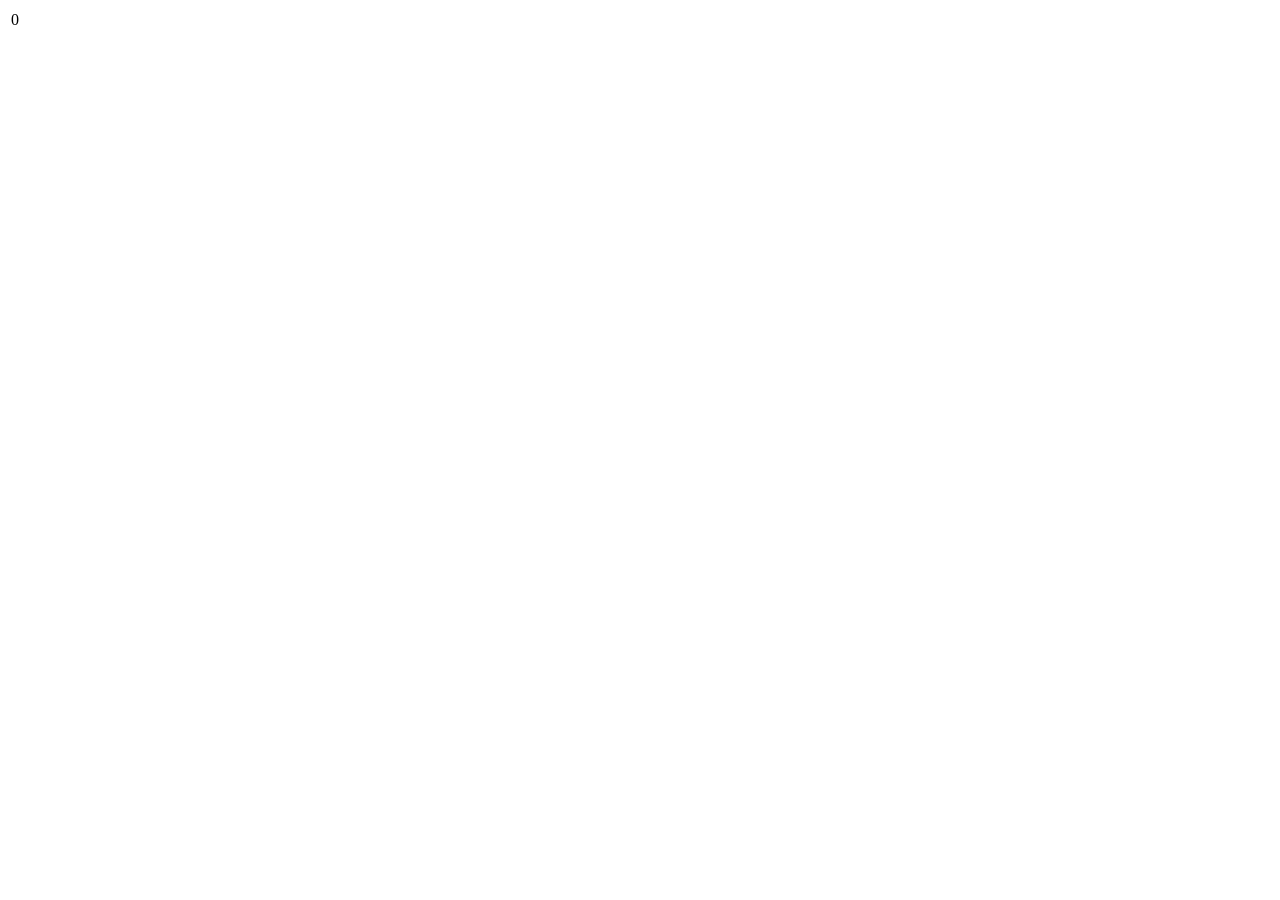
==== FINAL_LAB_PERFORMANCE_1/index.html @ c4a6ab21 "Update index.html" ====
<!DOCTYPE html>
<html lang="en">
  <head>
    <meta charset="UTF-8" />
    <meta name="viewport" content="width=device-width, initial-scale=1.0" />
    <title>Document</title>
  </head>
  <body>
    <table>
      <tr>
        <td colspan="4" id="result">0</td>
      </tr>
    </table>
  </body>
</html>
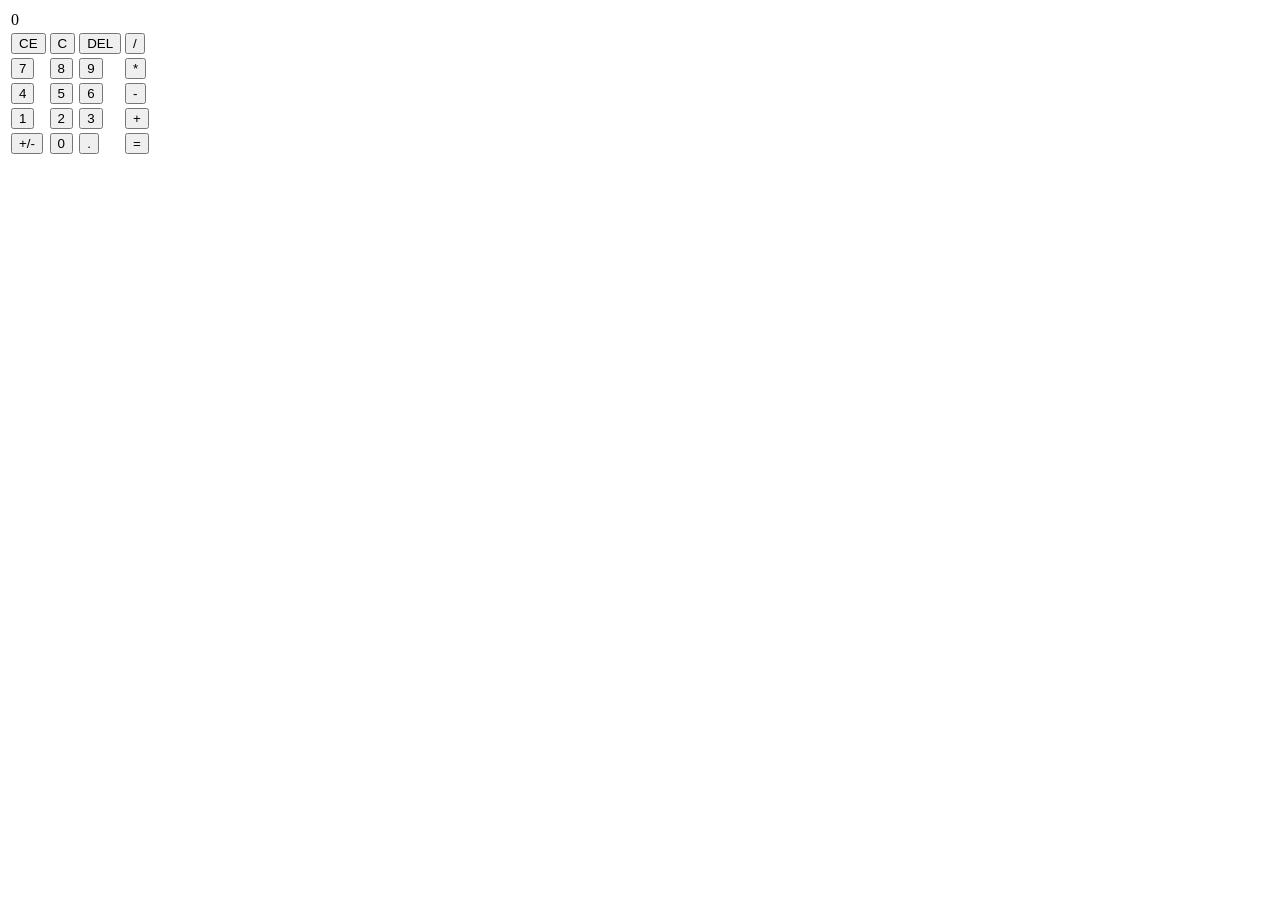
==== commit ff79fce0: "Update index.html" ====
--- a/FINAL_LAB_PERFORMANCE_1/index.html
+++ b/FINAL_LAB_PERFORMANCE_1/index.html
@@ -4,12 +4,44 @@
     <meta charset="UTF-8" />
     <meta name="viewport" content="width=device-width, initial-scale=1.0" />
     <title>Document</title>
+    <link rel="stylesheet" href="style.css" />
   </head>
   <body>
     <table>
       <tr>
         <td colspan="4" id="result">0</td>
       </tr>
+      <tr>
+        <td><button onclick="btn('CE')">CE</button></td>
+        <td><button onclick="btn('C')">C</button></td>
+        <td><button onclick="btn('DEL')">DEL</button></td>
+        <td><button onclick="btn('/')">/</button></td>
+      </tr>
+      <tr>
+        <td><button onclick="btn('7')">7</button></td>
+        <td><button onclick="btn('8')">8</button></td>
+        <td><button onclick="btn('8')">9</button></td>
+        <td><button onclick="btn('*')">*</button></td>
+      </tr>
+      <tr>
+        <td><button onclick="btn('4')">4</button></td>
+        <td><button onclick="btn('5')">5</button></td>
+        <td><button onclick="btn('6')">6</button></td>
+        <td><button onclick="btn('-')">-</button></td>
+      </tr>
+      <tr>
+        <td><button onclick="btn('1')">1</button></td>
+        <td><button onclick="btn('2')">2</button></td>
+        <td><button onclick="btn('3')">3</button></td>
+        <td><button onclick="btn('+')">+</button></td>
+      </tr>
+      <tr>
+        <td><button onclick="btn('+/-')">+/-</button></td>
+        <td><button onclick="btn('0')">0</button></td>
+        <td><button onclick="btn('.')">.</button></td>
+        <td><button onclick="btn('=')">=</button></td>
+      </tr>
     </table>
+    <script src="script.js"></script>
   </body>
 </html>
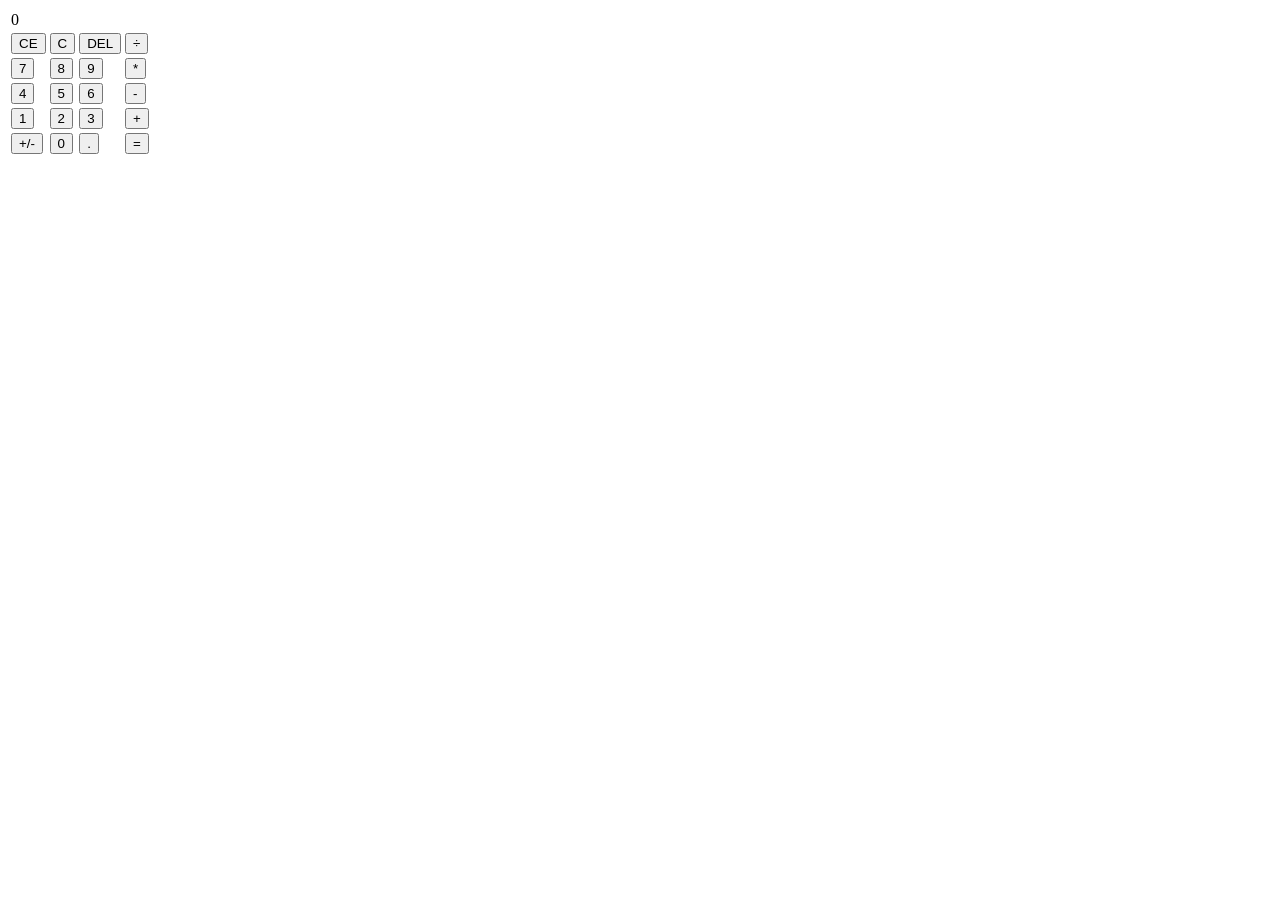
==== commit 773d23f9: "Update index.html" ====
--- a/FINAL_LAB_PERFORMANCE_1/index.html
+++ b/FINAL_LAB_PERFORMANCE_1/index.html
@@ -15,7 +15,7 @@
         <td><button onclick="btn('CE')">CE</button></td>
         <td><button onclick="btn('C')">C</button></td>
         <td><button onclick="btn('DEL')">DEL</button></td>
-        <td><button onclick="btn('/')">/</button></td>
+        <td><button onclick="btn('÷')">÷</button></td>
       </tr>
       <tr>
         <td><button onclick="btn('7')">7</button></td>
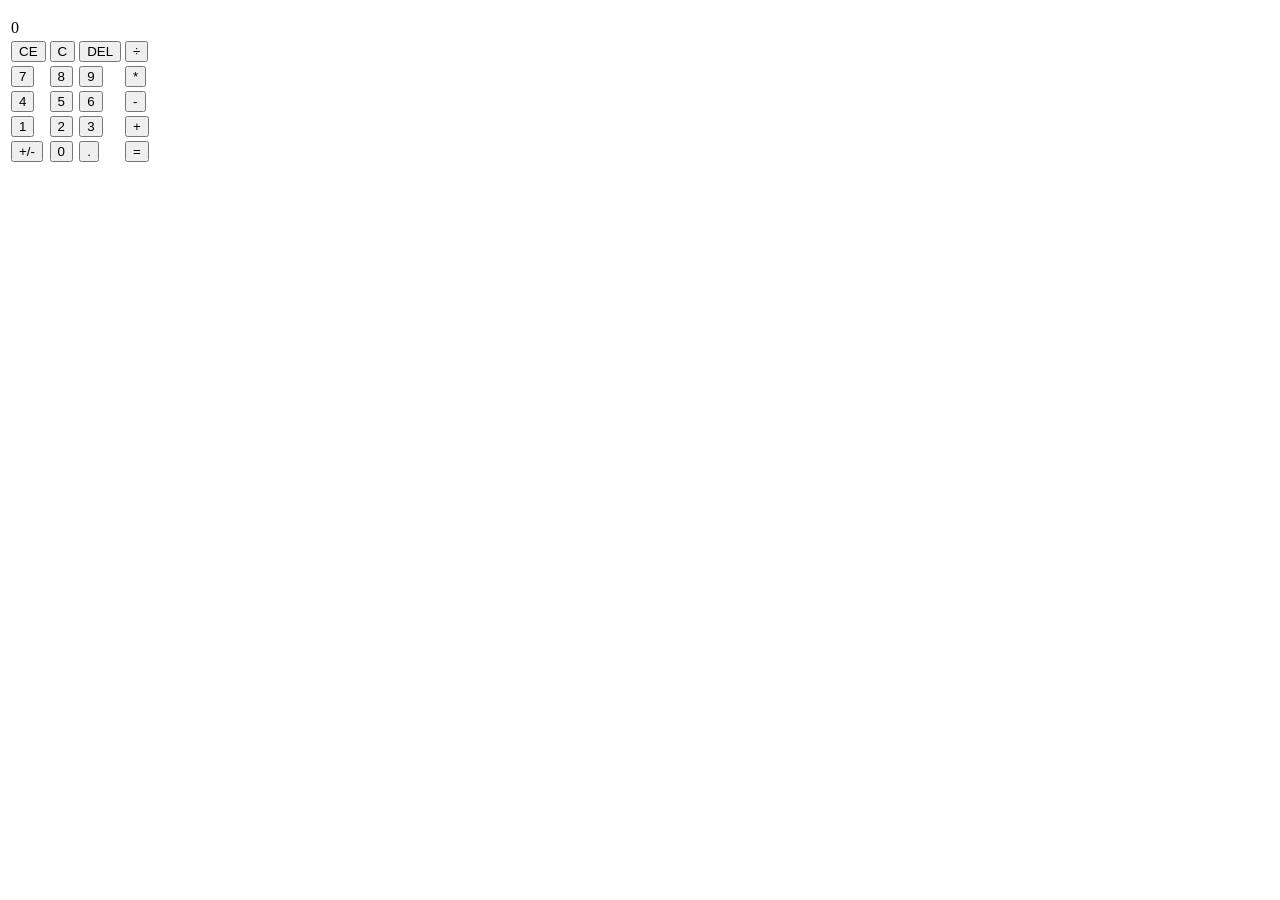
==== commit ef669caf: "Update index.html" ====
--- a/FINAL_LAB_PERFORMANCE_1/index.html
+++ b/FINAL_LAB_PERFORMANCE_1/index.html
@@ -8,6 +8,12 @@
   </head>
   <body>
     <table>
+      <tr>
+        <td colspan="4" id="resultPrev"></td>
+      </tr>
+      <tr>
+        <td colspan="4" id="operator"></td>
+      </tr>
       <tr>
         <td colspan="4" id="result">0</td>
       </tr>
@@ -20,7 +26,7 @@
       <tr>
         <td><button onclick="btn('7')">7</button></td>
         <td><button onclick="btn('8')">8</button></td>
-        <td><button onclick="btn('8')">9</button></td>
+        <td><button onclick="btn('9')">9</button></td>
         <td><button onclick="btn('*')">*</button></td>
       </tr>
       <tr>
